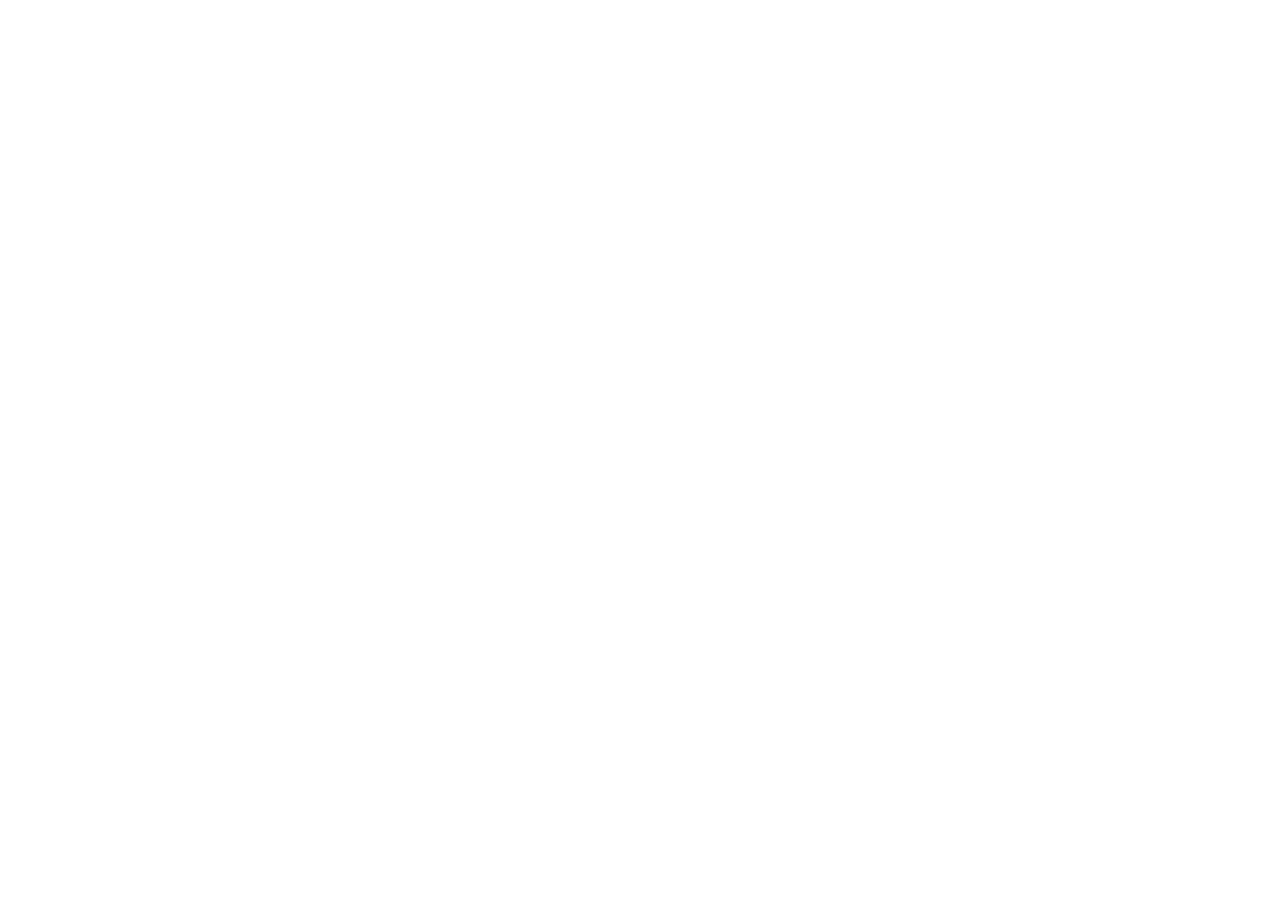
==== Lumaad_W5_CSS_Act1/index.html @ d4214740 "Lumaad_A224_JS_Activity" ====
<!DOCTYPE html>
<html lang="en">
    <head>
        <meta charset="UTF-8">
        <meta name="viewport" content="width=device-width, initial-scale=1.0">
        <link rel="stylesheet" href="style.css">
    </head>
</html>
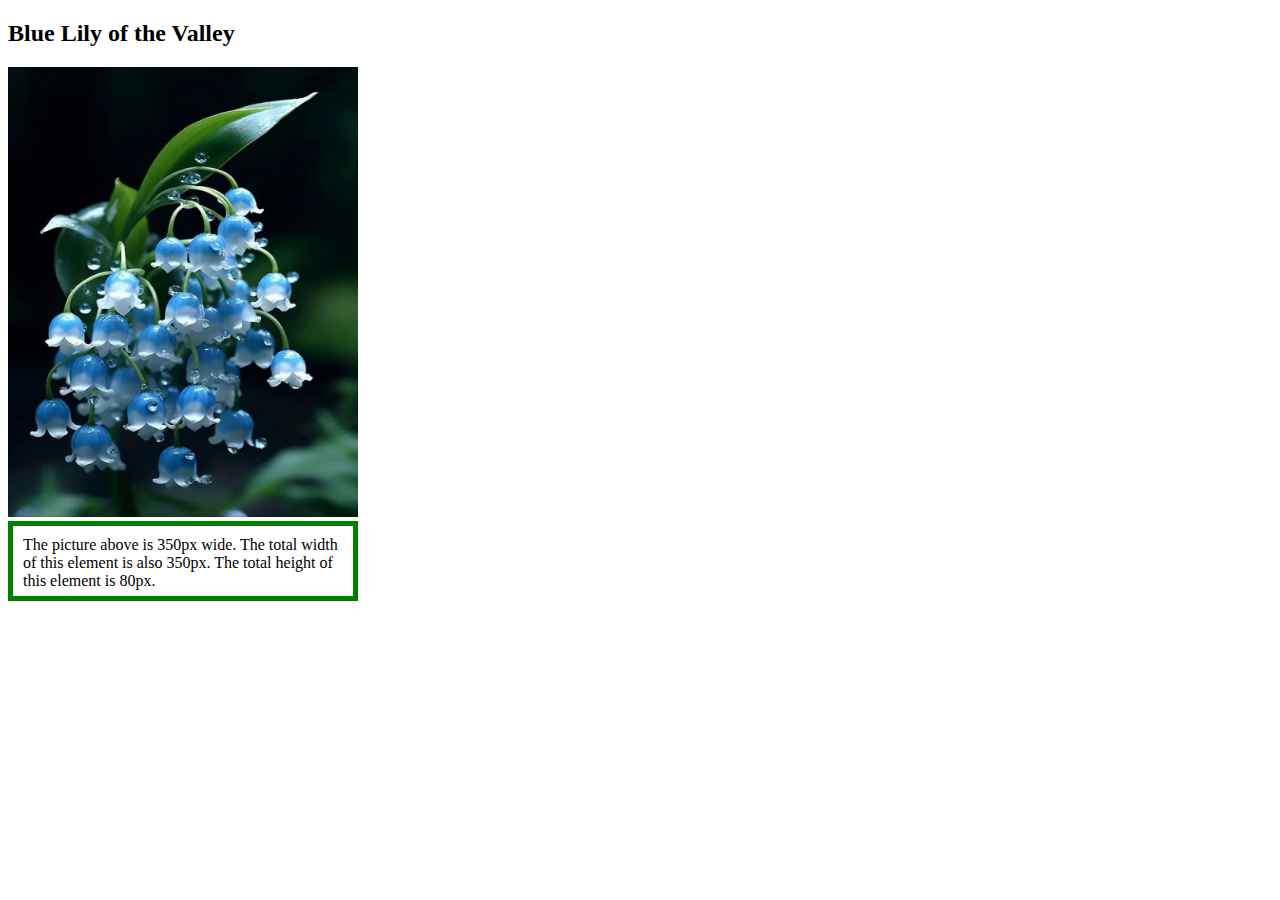
==== commit b1ce7eef: "change" ====
--- a/Lumaad_W5_CSS_Act1/index.html
+++ b/Lumaad_W5_CSS_Act1/index.html
@@ -3,6 +3,14 @@
     <head>
         <meta charset="UTF-8">
         <meta name="viewport" content="width=device-width, initial-scale=1.0">
+        <title>Lumaad CSS Activity 1</title>
         <link rel="stylesheet" href="style.css">
     </head>
+    <body>
+        <h2>Blue Lily of the Valley</h2>
+        <img src="lily_of_the_valley.jpg" width="350" height="450">
+        <div>
+            The picture above is 350px wide. The total width of this element is also 350px. The total height of this element is 80px.
+        </div>
+    </body>
 </html>--- a/Lumaad_W5_CSS_Act1/style.css
+++ b/Lumaad_W5_CSS_Act1/style.css
@@ -0,0 +1,7 @@
+div{
+    width: 320px;
+    height: 50px;
+    padding: 10px;
+    border: 5px solid green;
+    margin: 0;
+}